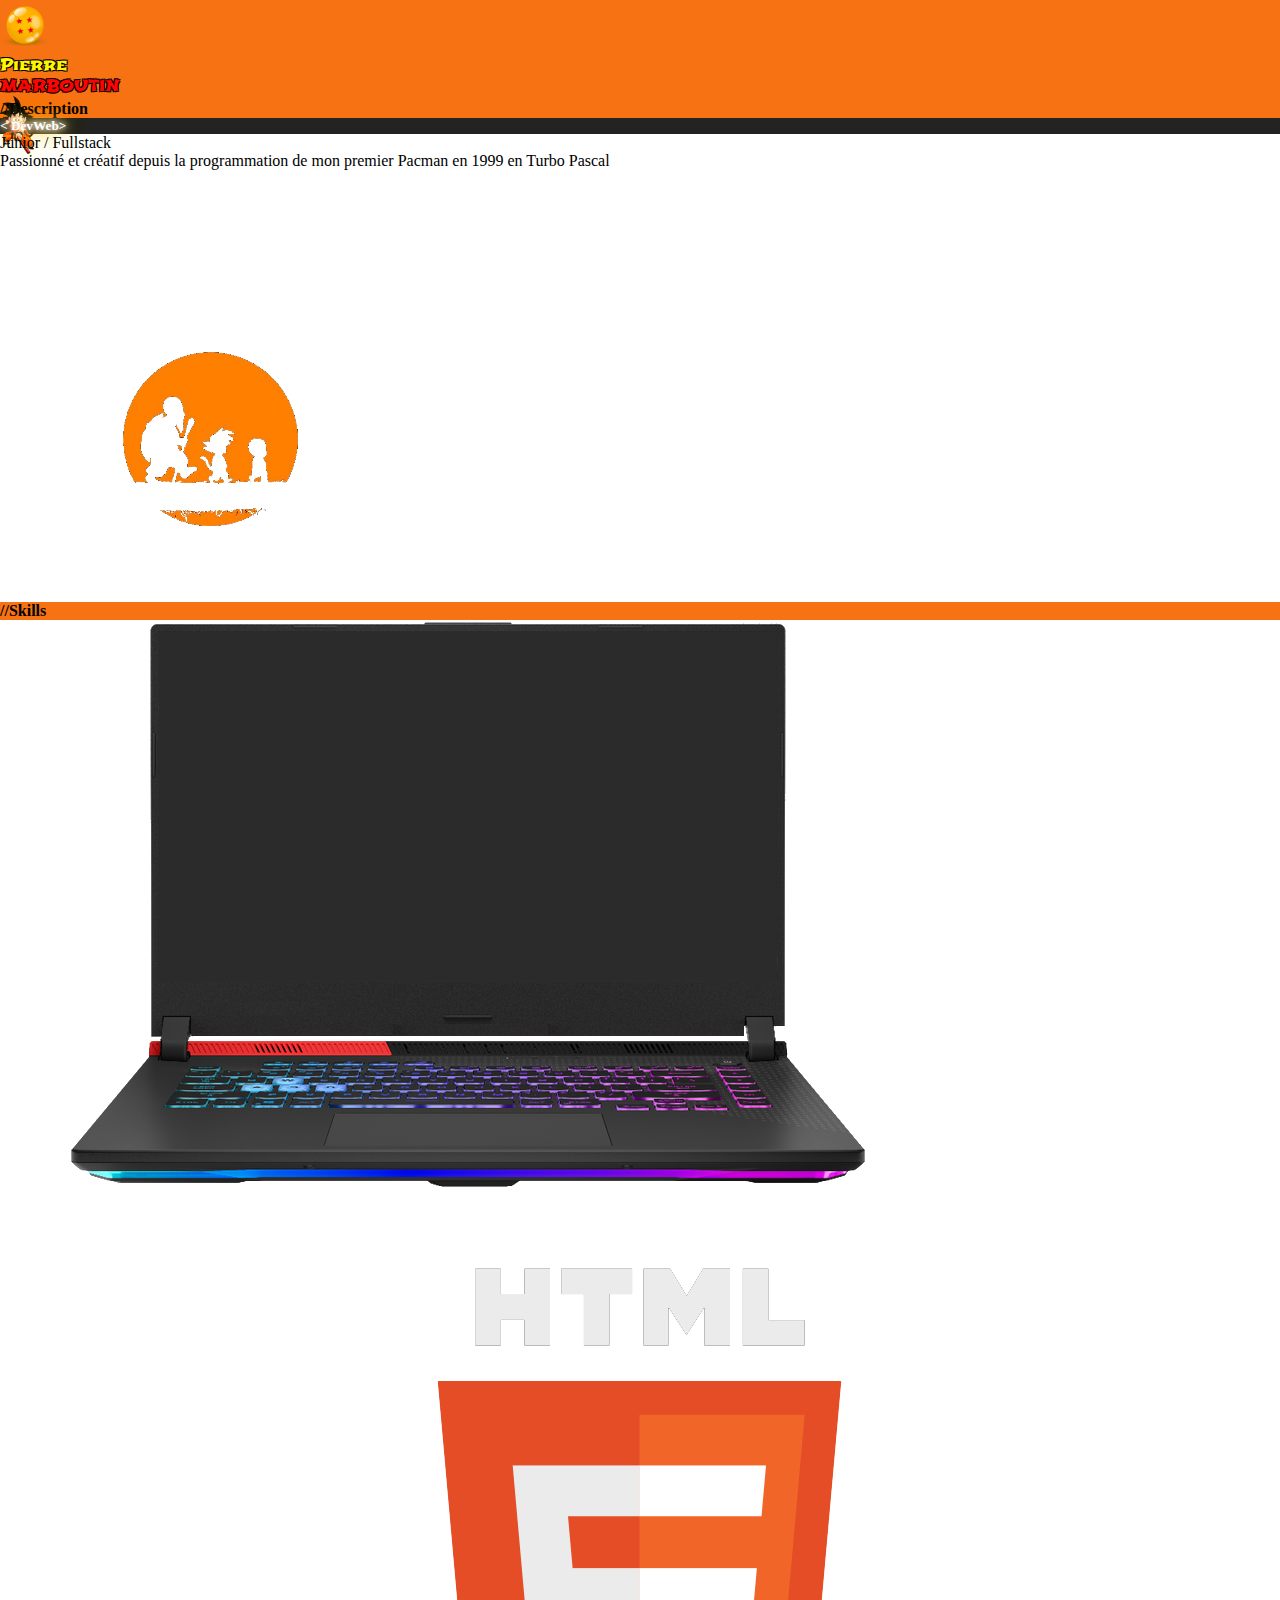
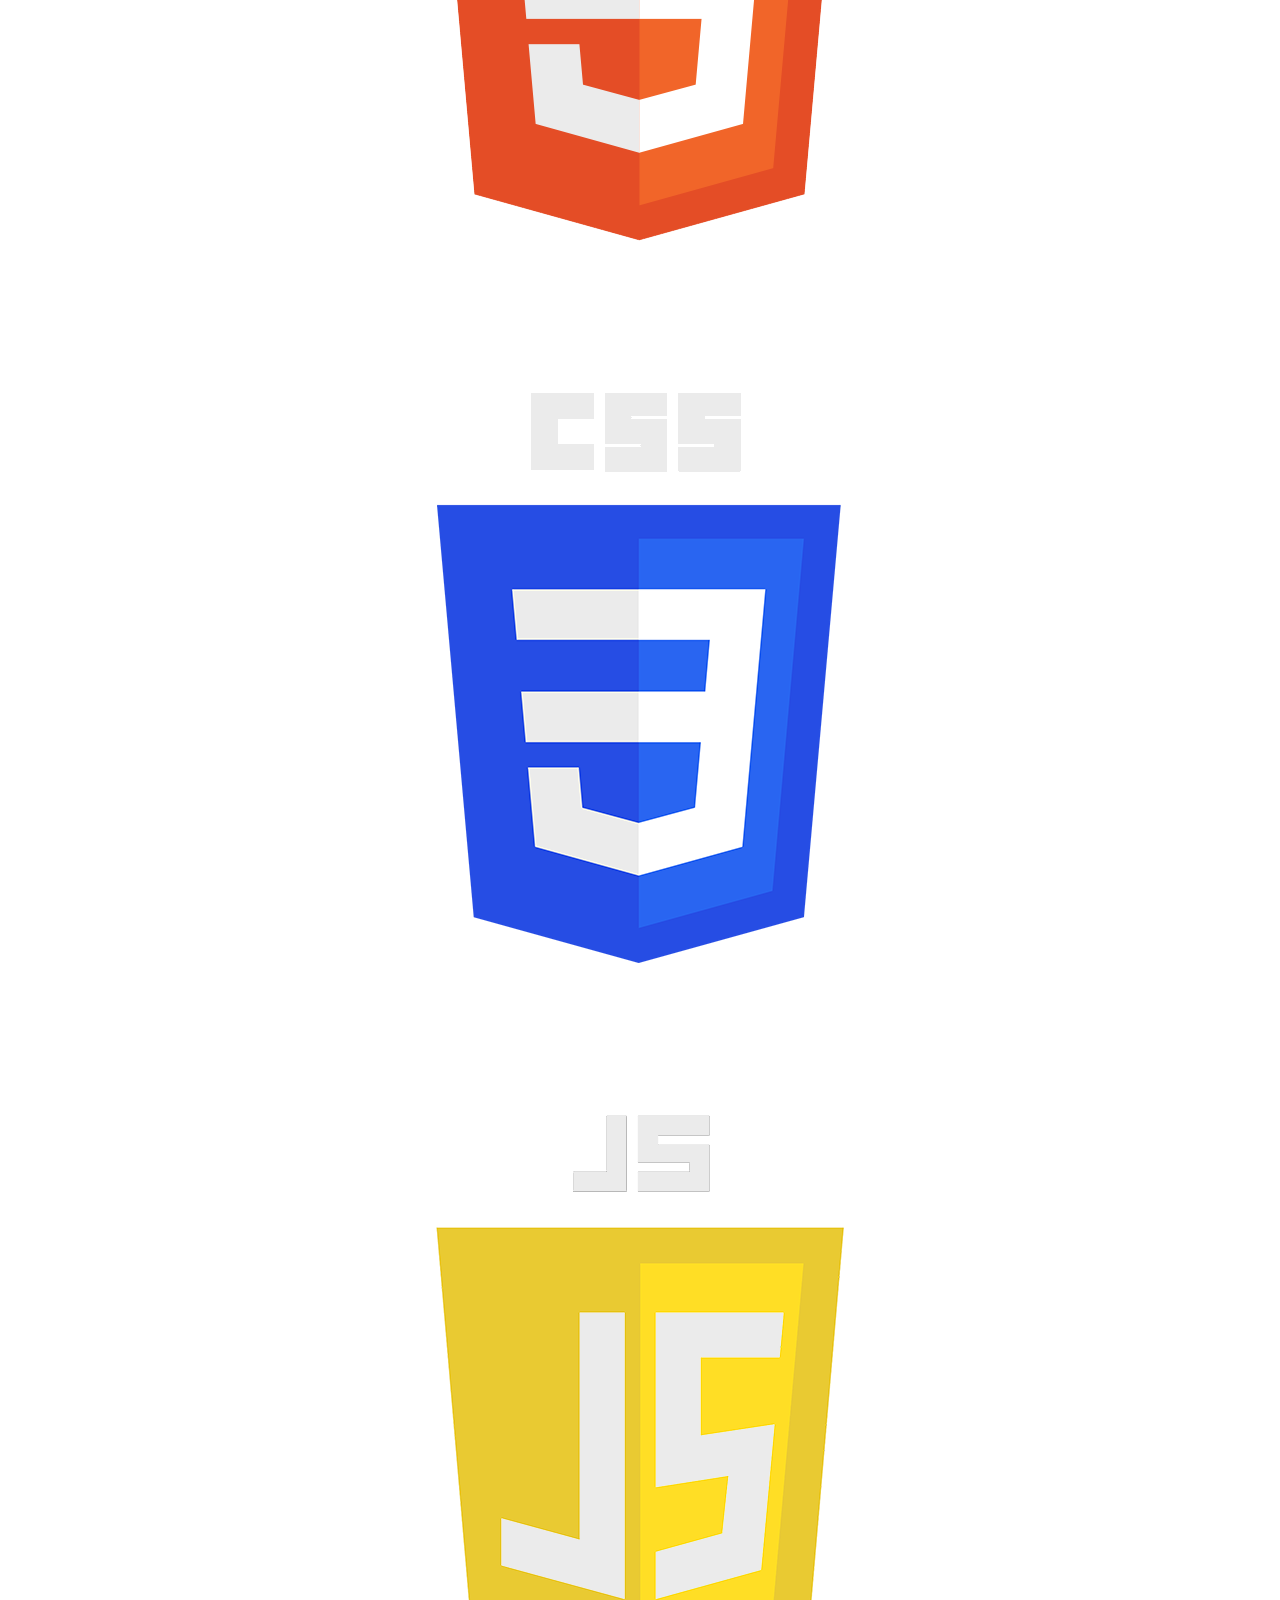
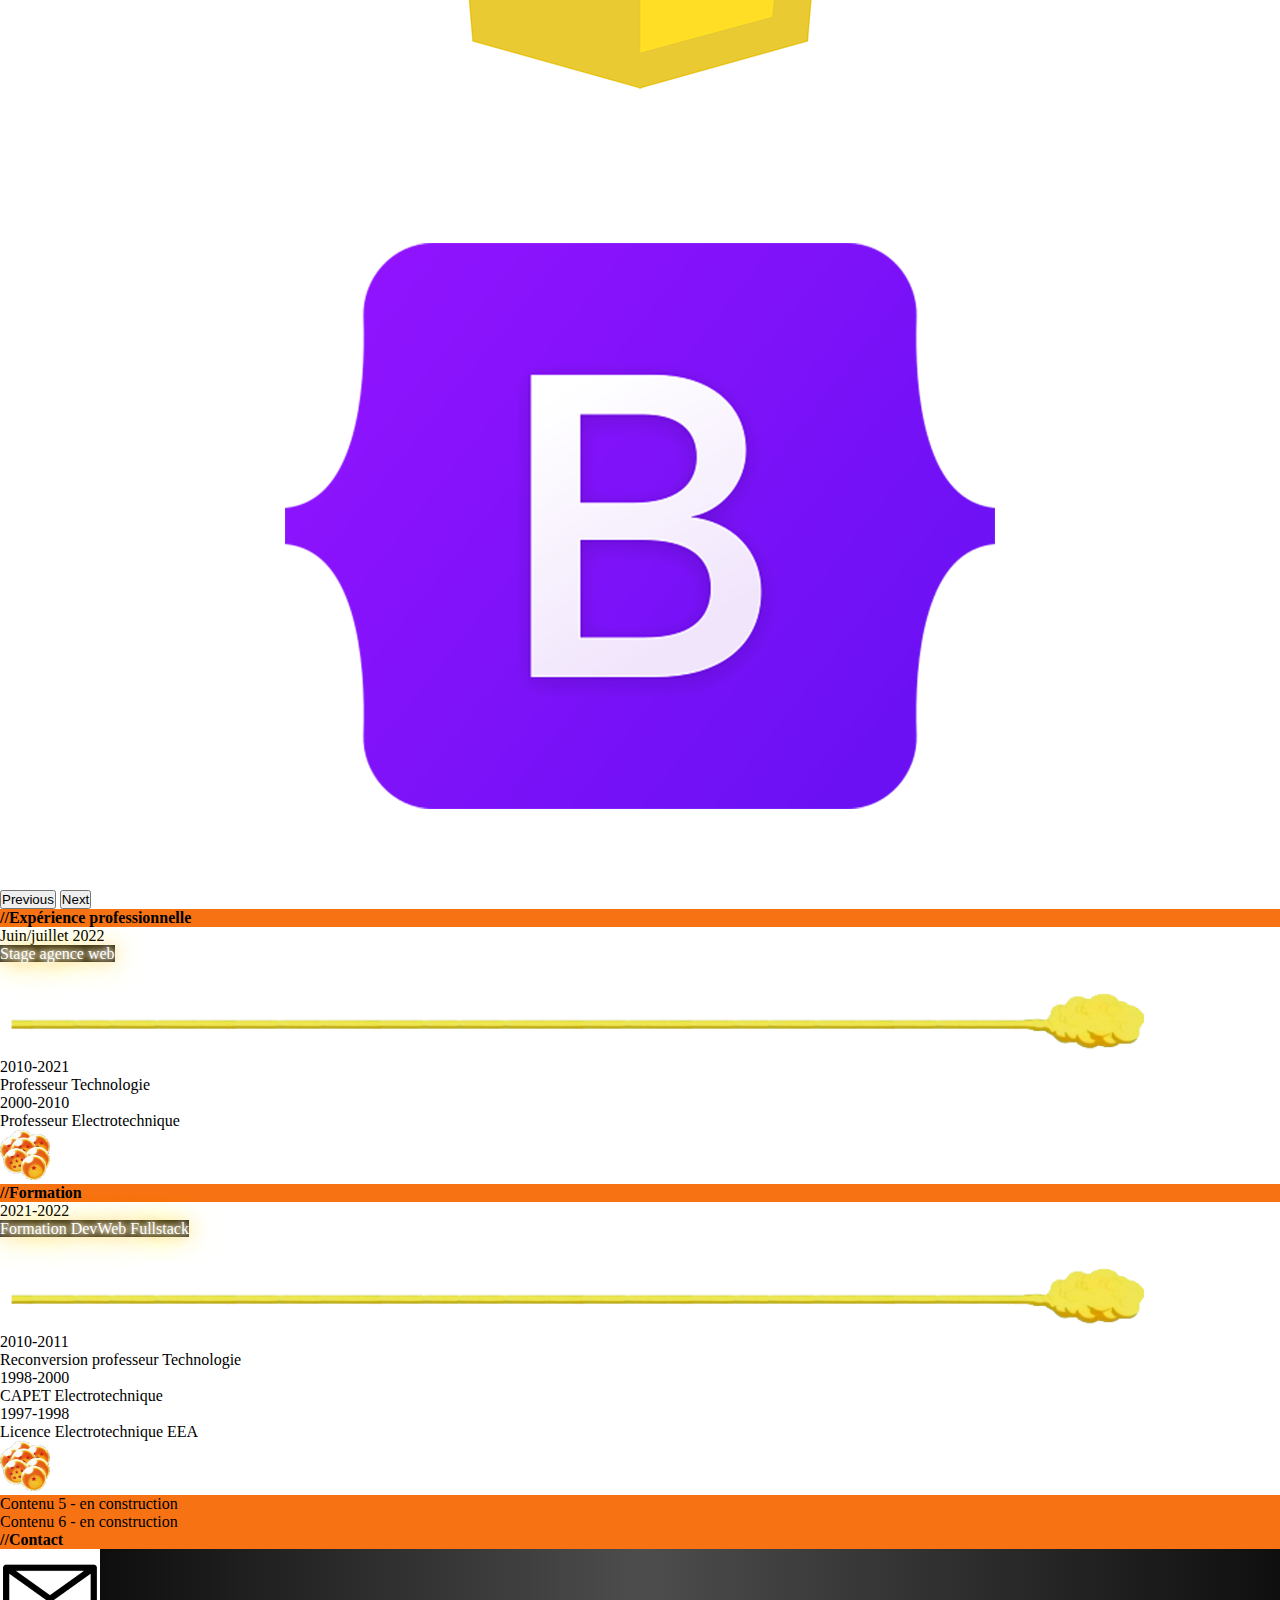
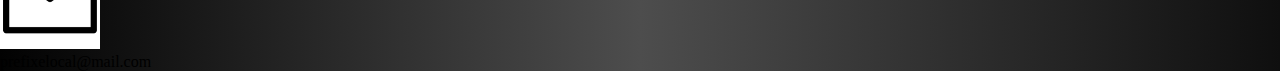
==== monCVDB.html @ 81f66b36 "Test du .gitignore" ====
<!DOCTYPE html>
<html lang="fr">
<head>
    <meta charset="UTF-8">
    <meta http-equiv="X-UA-Compatible" content="IE=edge">
    <meta name="viewport" content="width=device-width, initial-scale=1.0">

    <!-- bootstrap -->
    <link href="https://cdn.jsdelivr.net/npm/bootstrap@5.1.3/dist/css/bootstrap.min.css" rel="stylesheet" integrity="sha384-1BmE4kWBq78iYhFldvKuhfTAU6auU8tT94WrHftjDbrCEXSU1oBoqyl2QvZ6jIW3" crossorigin="anonymous">

    <link rel="stylesheet" href="css/styleCVDB.css">

    <!-- googleFonts -->
    <link rel="preconnect" href="https://fonts.googleapis.com">
    <link rel="preconnect" href="https://fonts.gstatic.com" crossorigin>
    <link href="https://fonts.googleapis.com/css2?family=Roboto:wght@100&family=Shojumaru&display=swap" rel="stylesheet">


    <title>TESTmonCV TEST</title>

</head>
<body>
 
    <main>
        <!-- ==================== header ==================== -->
        <header>
            <div class="container-fluid" style="background-color: #F77213;">
                <div class="row justify-content-center align-items-center" style="height: 100px;">
                    <!-- img cristalBall -->
                    <div class="col-3 col-sm-1 text-start">
                        <a class="navbar-brand" href="#">
                            <img src="assets/imgCVDB/480Dragonball4Star.png" alt="" width="50" height="auto">
                        </a>
                    </div>
                    <!-- firstname name -->
                    <div class="col-6 col-sm-10 d-flex flex-wrap justify-content-center">
                        <div class="firstName px-2 display-6">
                            Pierre
                        </div>
                        <div class="name px-2 display-6">
                            MARBOUTIN
                        </div>
                    </div>
                    <!-- img goku -->
                    <div class="col-3 col-sm-1 text-end">
                        <img src="assets\imgCVDB\dragonBallGokuIcon.png" width="40" height="auto"alt="">
                    </div>                
                </div>
            </div>
        </header>



        <!-- ==================== les cards ==================== -->
        <section class="my-2 my-md-3 my-lg-4">
            <div class="container">
                <div class="row g-2 g-md-3 g-lg-4 ">

                    <!-- card 1 ====== : Description ======  -->
                    <div class="col-12  col-lg-6  ">
                        <div class="bg-dark rounded" style="height: 100%;">
                            <!-- cardTop orange -->
                            <h4 class="p-2 text-white fw-light rounded-top "  style="background-color: #F77213;">
                                //Description
                            </h4>

                            <!-- contenuCard dark -->
                            <div class="bg-dark text-white text-center p-2 pb-0 rounded">
                                <h5 class="fw-light fs-2 py-2">
                                    &lt; DevWeb&gt;
                                </h5>
                                <p>
                                    <span class="fw-normal">Junior</span><span class="fw-light"> / </span><span>Fullstack</span>
                                </p> 
                                <div class="text-muted">
                                    Passionné et créatif depuis la programmation de mon premier Pacman en 1999 en Turbo Pascal
                                </div>                    
                                <div class="text-end">   
                                    <img src="assets/imgCVDB/fondEcranNoir.png" class="w-25 " alt="">
                                </div> 
                            </div>
                        </div>
                    </div>

                    <!-- ====== card 2 :  skills ====== -->
                    <div class="col-12 col-lg-6 ">
                        <div class="bg-dark rounded" style="height:100%;">
                            <!-- cardTop orange -->
                            <h4 class="p-2 text-white fw-light rounded-top"  style="background-color: #F77213;">
                                //Skills
                            </h4>

                            <!-- contenuCard dark -->                                
                            <div class="  d-flex justify-content-center align-items-center " style="width: 100%;">
                                <!-- overlays -->
                                <div class="card bg-dark py-1 rounded-0">
                                    <img src="assets/imgCVDB/laptopROG.png" class="card-img" alt="...">
                                    <div class="card-img-overlay  d-flex justify-content-center align-items-start">

                                        <!-- carousel -->
                                        <div class="" style="width: 70%; height: auto;">
                                            <div id="carouselExampleControls" class="carousel slide" data-bs-ride="carousel">
                                                
                                                <div class="carousel-inner">
                                                    <div class="carousel-item active">
                                                        <img src="assets/imgCVDB/html51000.png" class="d-block w-100" alt="logo HTML">
                                                    </div>
                                                    <div class="carousel-item">
                                                        <img src="assets/imgCVDB/CSS31000.png" class="d-block w-100" alt="logo CSS">
                                                    </div>
                                                    <div class="carousel-item">
                                                        <img src="assets/imgCVDB/JS1000.png" class="d-block w-100" alt="logo Java scipt">
                                                    </div>
                                                    <div class="carousel-item">
                                                        <img src="assets/imgCVDB/bootstrap1000.png" class="d-block w-100" alt="logo bootstrap">
                                                    </div>
                                                   

                                                </div>
                                                <button class="carousel-control-prev" type="button" data-bs-target="#carouselExampleControls" data-bs-slide="prev">
                                                    <span class="carousel-control-prev-icon" aria-hidden="true"></span>
                                                    <span class="visually-hidden">Previous</span>
                                                </button>
                                                <button class="carousel-control-next" type="button" data-bs-target="#carouselExampleControls" data-bs-slide="next">
                                                    <span class="carousel-control-next-icon" aria-hidden="true"></span>
                                                    <span class="visually-hidden">Next</span>
                                                </button>
                                            </div>
                                        </div>
                                    </div>
                                </div>                                    
                                
                            </div>
                      
                        </div>                                                  
                    </div>

                    <!-- ====== card 3 : Expérience professionnelle ====== -->
                    <div class="col-12  col-lg-6  ">
                        <div class="bg-dark rounded " style="height:100%;">
                            <!-- cardTop orange -->
                            <h4 class="col-12 p-2 text-white fw-light text-truncate rounded-top"  style="max-width: 100%px;background-color: #F77213;">                                
                                //Expérience professionnelle                                                          
                            </h4>
                            <!-- contenuCard dark --> 
                           

                            <!-- contenu 1 -->
                            
                            <div class="row fw-light mt-2 text-white text-center text-md-center m-1 py-2 "  >
                                <div class="col-5 ps-0">
                                    Juin/juillet 2022
                                </div>
                                <div class="col-7">
                                   <span class="neon">Stage agence web</span>
                                </div>                                               
                            </div>

                             <!-- nuage magique -->
                             <div class="text-center m-1 py-2" style="height: auto;">
                                <img src="assets/imgCVDB/NuageMagique4.png" style="width: 90%;" alt="">
                            </div>


                            <!-- contenu 2 -->
                            <div class="row fw-light text-white text-center text-md-center m-1 py-2  "  >
                                <div class="col-5 ps-0">
                                    2010-2021
                                </div>
                                <div class="col-7">
                                    Professeur Technologie
                                </div>                                               
                            </div>
                            <!-- contenu 3 -->
                            <div class="row fw-light text-white text-center text-md-center m-1 py-2 "  >
                                <div class="col-5 ps-0">
                                    2000-2010
                                </div>
                                <div class="col-7">
                                    Professeur Electrotechnique
                                </div>                                                                                                             
                            </div>  
                         <!-- les 7 boulesde cristal-->
                         <div class="row fw-light mt-2 text-white text-center text-md-center m-1 py-2 "  >
                            <div class="d-flex justify-content-center my-2 py-2" style="width:100; height: auto">
                                <img src="assets/imgCVDB/lesSeptBoules.png" height="50"  alt="">
                            </div>                        
                        </div>    

                        </div>
                    </div>

                    <!-- ====== card 4 : Formation ====== -->
                    <div class="col-12  col-lg-6  ">
                        <div class="bg-dark rounded" style="height:100%;">
                            <!-- cardTop orange -->
                            <h4 class="p-2 text-white fw-light rounded-top"  style="background-color: #F77213;">
                                //Formation
                            </h4>
                            <!-- contenuCard dark --> 
                            <!-- contenu 1 -->
                            <div class="row fw-light mt-2 text-white text-center text-md-center m-1 py-2 "  >
                                <div class="col-5 ps-0">
                                    2021-2022
                                </div>
                                <div class="col-7">
                                    <span class="neon">Formation DevWeb Fullstack</span>    
                                </div>                                               
                            </div>

                             <!-- nuage magique -->
                             <div class="text-center m-1 py-2" style="height: auto;">
                                <img src="assets/imgCVDB/NuageMagique4.png" style="width: 90%;" alt="">
                            </div>


                            <!-- contenu 2 -->
                            <div class="row fw-light mt-2 text-white text-center text-md-center m-1 py-2 "  >
                                <div class="col-5 ps-0">
                                    2010-2011
                                </div>
                                <div class="col-7">
                                    Reconversion professeur Technologie
                                </div>                                               
                            </div>
                            <!-- contenu 3 -->
                            <div class="row fw-light mt-2 text-white text-center text-md-center m-1 py-2 "  >
                                <div class="col-5 ps-0">
                                    1998-2000
                                </div>
                                <div class="col-7">
                                    CAPET Electrotechnique
                                </div>                                               
                            </div>
                            <!-- contenu 4 -->
                            <div class="row fw-light mt-2 text-white text-center text-md-center m-1 py-2 "  >
                                <div class="col-5 ps-0">
                                    1997-1998
                                </div>
                                <div class="col-7">
                                    Licence Electrotechnique EEA
                                </div>                                               
                            </div>                                
                                <!-- les 7 boulesde cristal-->
                                <div class="row fw-light mt-2 text-white text-center text-md-center m-1 py-2 "  >
                                    <div class="d-flex justify-content-center my-2 py-2" style="width:100; height: auto">
                                        <img src="assets/imgCVDB/lesSeptBoules.png" height="50"  alt="">
                                    </div>                        
                                </div> 

                        </div>
                    </div>



                    <!-- Contenu 5   -->
                    <div class="col-12  col-lg-6">
                        <div class="p-3 text-center text-white rounded-pill" style="background-color: #F77213;">
                            Contenu 5 - en construction
                        </div>
                    </div>

                    <!-- Contenu 6   -->
                    <div class="col-12  col-lg-6  ">
                        <div class="p-3 text-center text-white rounded-pill" style="background-color: #F77213;">
                            Contenu 6 - en construction
                        </div>
                    </div>                    


                </div>
            </div>
        </section>

    
        <!-- ==================== contact ==================== -->        
        <section class="formation">
            <div class="container my-2 rounded-top" style="width: auto; background-color: #F77213;">
                <!-- bandeau contact -->
                <div class="row" style="width: 100%; height: auto; ">
                    <h4 class="p-2 text-white fw-light rounded-top "  style="background-color: #F77213;">
                        //Contact
                    </h4>       
                </div>

                <div class="row fw-light py-1 text-white text-center text-md-center py-2" style="height: auto;  background: linear-gradient(0.25turn, #020202, #4d4d4d, #0f0f0f);">
                    <div class="col-3">
                        <img src="assets/imgCVDB/mail.png" class="w-50" alt="">
                    </div>
                    <div class="col-9">
                        prefixelocal@mail.com
                    </div>                                                                   
                </div> 
                
                
            </div>
        </section>







    </main>

    <!-- JS/Popper -->
    <script src="https://cdn.jsdelivr.net/npm/bootstrap@5.1.3/dist/js/bootstrap.bundle.min.js" integrity="sha384-ka7Sk0Gln4gmtz2MlQnikT1wXgYsOg+OMhuP+IlRH9sENBO0LRn5q+8nbTov4+1p" crossorigin="anonymous"></script>
</body>
</html>
---- css/styleCVDB.css ----
*{
    padding: 0;
    margin: 0;
    box-sizing: border-box;
    
}

/* header */

.firstName{
    font-family: 'Roboto', sans-serif;
    font-family: 'Shojumaru', cursive;
    color:#FFF500;
    text-shadow: #000000 1px 1px, #000000 -1px 1px, #000000 -1px -1px, #000000 1px -1px;
    
    
}

.name{
    font-family: 'Roboto', sans-serif;
    font-family: 'Shojumaru', cursive;
    color: #FF0202;
    text-shadow: #000000 1px 1px, #000000 -1px 1px, #000000 -1px -1px, #000000 1px -1px;
}


h5{
    color: #ff9029;
    background: #232323;
    text-shadow: 0 0 5px #FFF, 0 0 10px rgb(255, 245, 223), 0 0 15px rgb(255, 195, 65), 0 0 20px #fcb16b , 0 0 30px #fae73a , 0 0 40px #efa507 ;
    color: #ffffff;
    background: #232323;
}


.neon{
    color: #ff9029;
    background: #232323;
    text-shadow: 0 0 5px #FFF, 0 0 10px rgb(255, 245, 223), 0 0 15px rgb(255, 195, 65), 0 0 20px #fcb16b , 0 0 30px #fae73a , 0 0 40px #efa507 ;
    color: #ffffff;
    background: #232323;
}

/* media queries firstname et name header */

@media (max-width : 426px ) {
    .firstName{
        font-size : 1rem;
    }

    .name{
        font-size : 1rem;
    } 

    
}
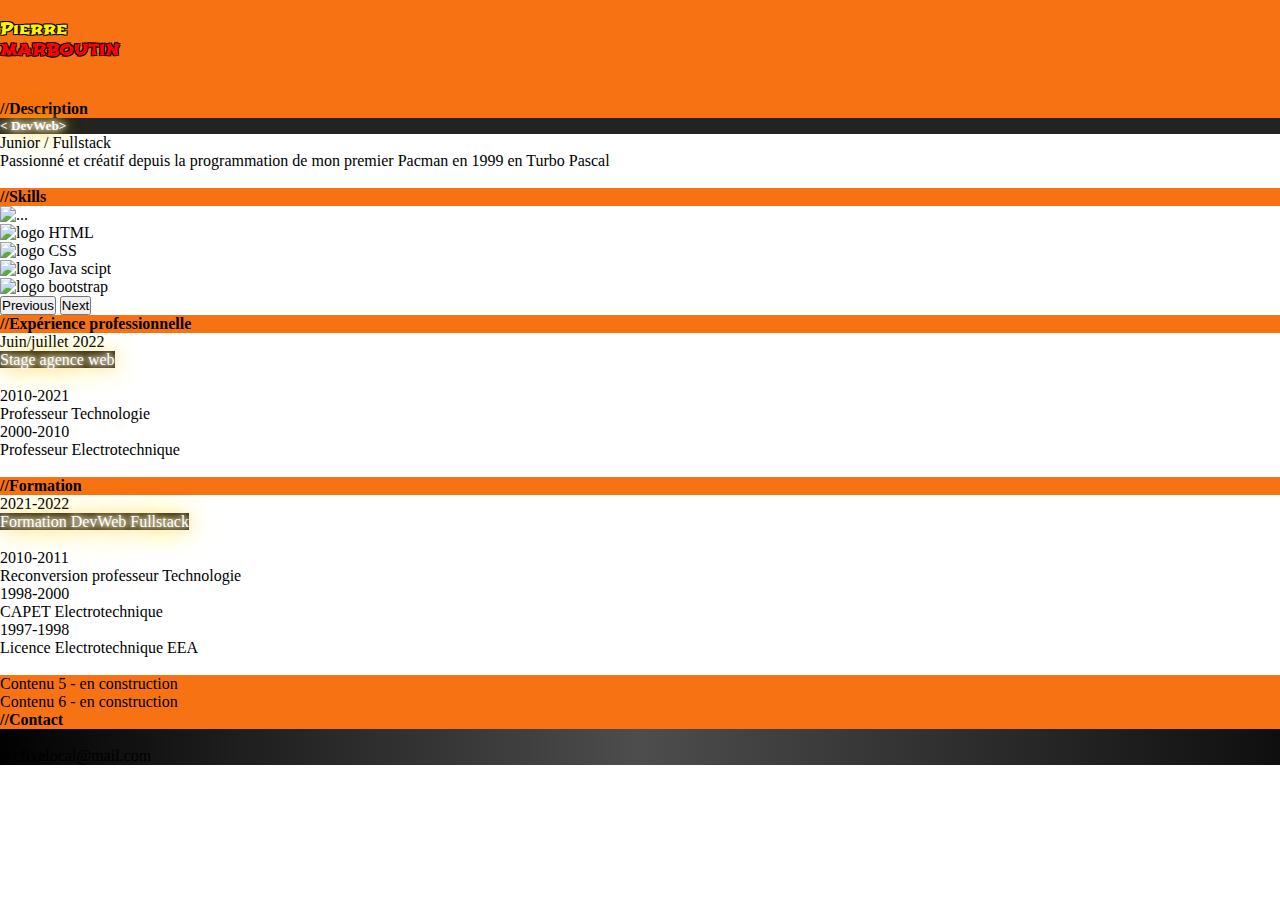
==== commit f147c301: "add CV" ====
--- a/monCVDB.html
+++ b/monCVDB.html
@@ -17,6 +17,7 @@
 
 
     <title>TESTmonCV TEST</title>
+    <link rel="icon" type="image/x-icon" href="assets/imgCVDB/dragonBallBGcard.jpg">
 
 </head>
 <body>
